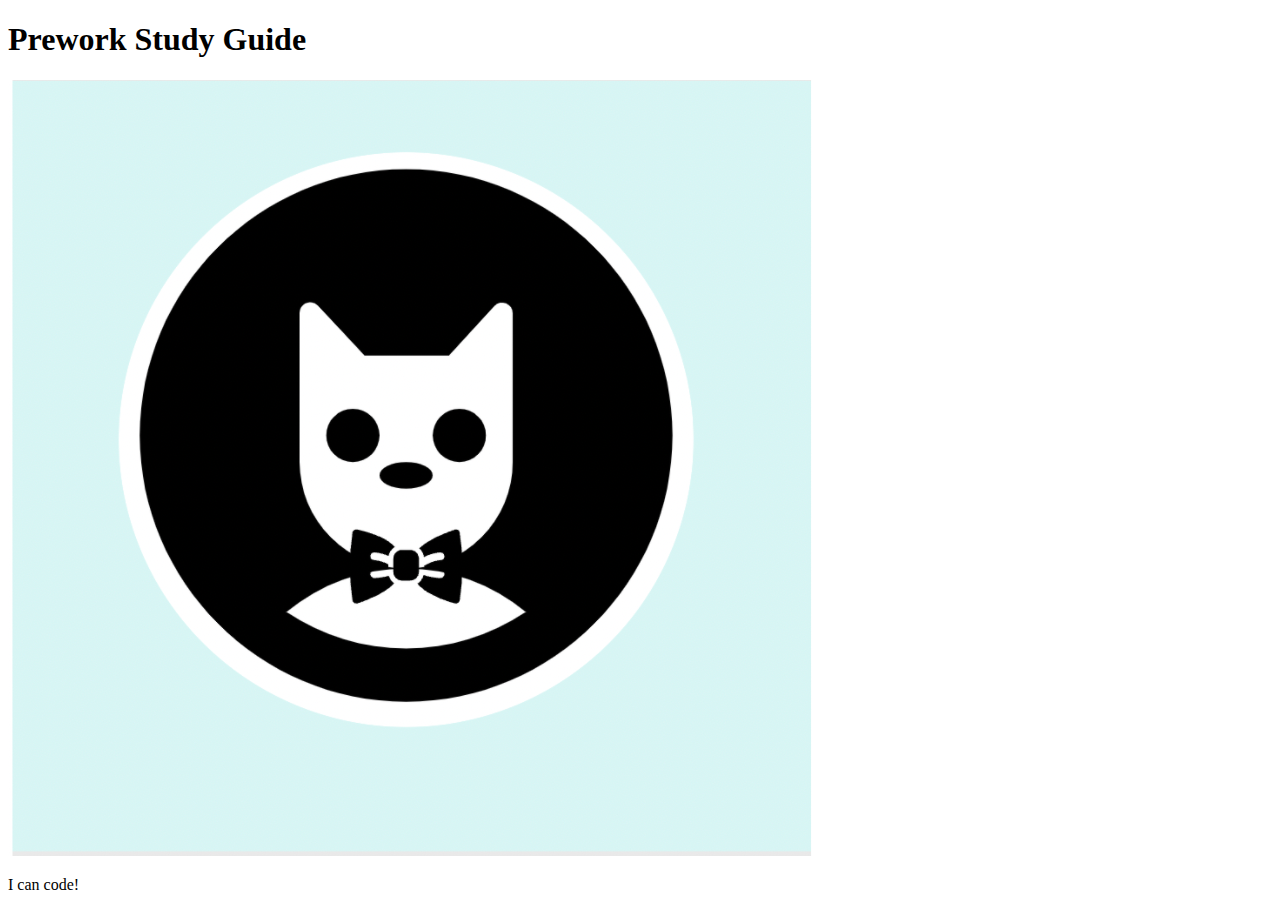
==== index.html @ 8d639efb "add feature/starter-code" ====
<!DOCTYPE html>
<html lang="en">
  <head>
    <meta charset="UTF-8" />
    <meta http-equiv="X-UA-Compatible" content="IE=edge" />
    <meta name="viewport" content="width=device-width, initial-scale=1.0" />
    <title>Prework Study Guide</title>
  </head>
  <body>
    <header id="header">
      <h1>Prework Study Guide</h1>
      <img src="./assets/bowtie-cat.png" alt="Profile image of cat wearing a bow tie." />
    </header>
    <main>
      <!-- Student code goes here -->
    </main>

    <footer>
      <p>I can code!</p>
    </footer>
  </body>
</html>
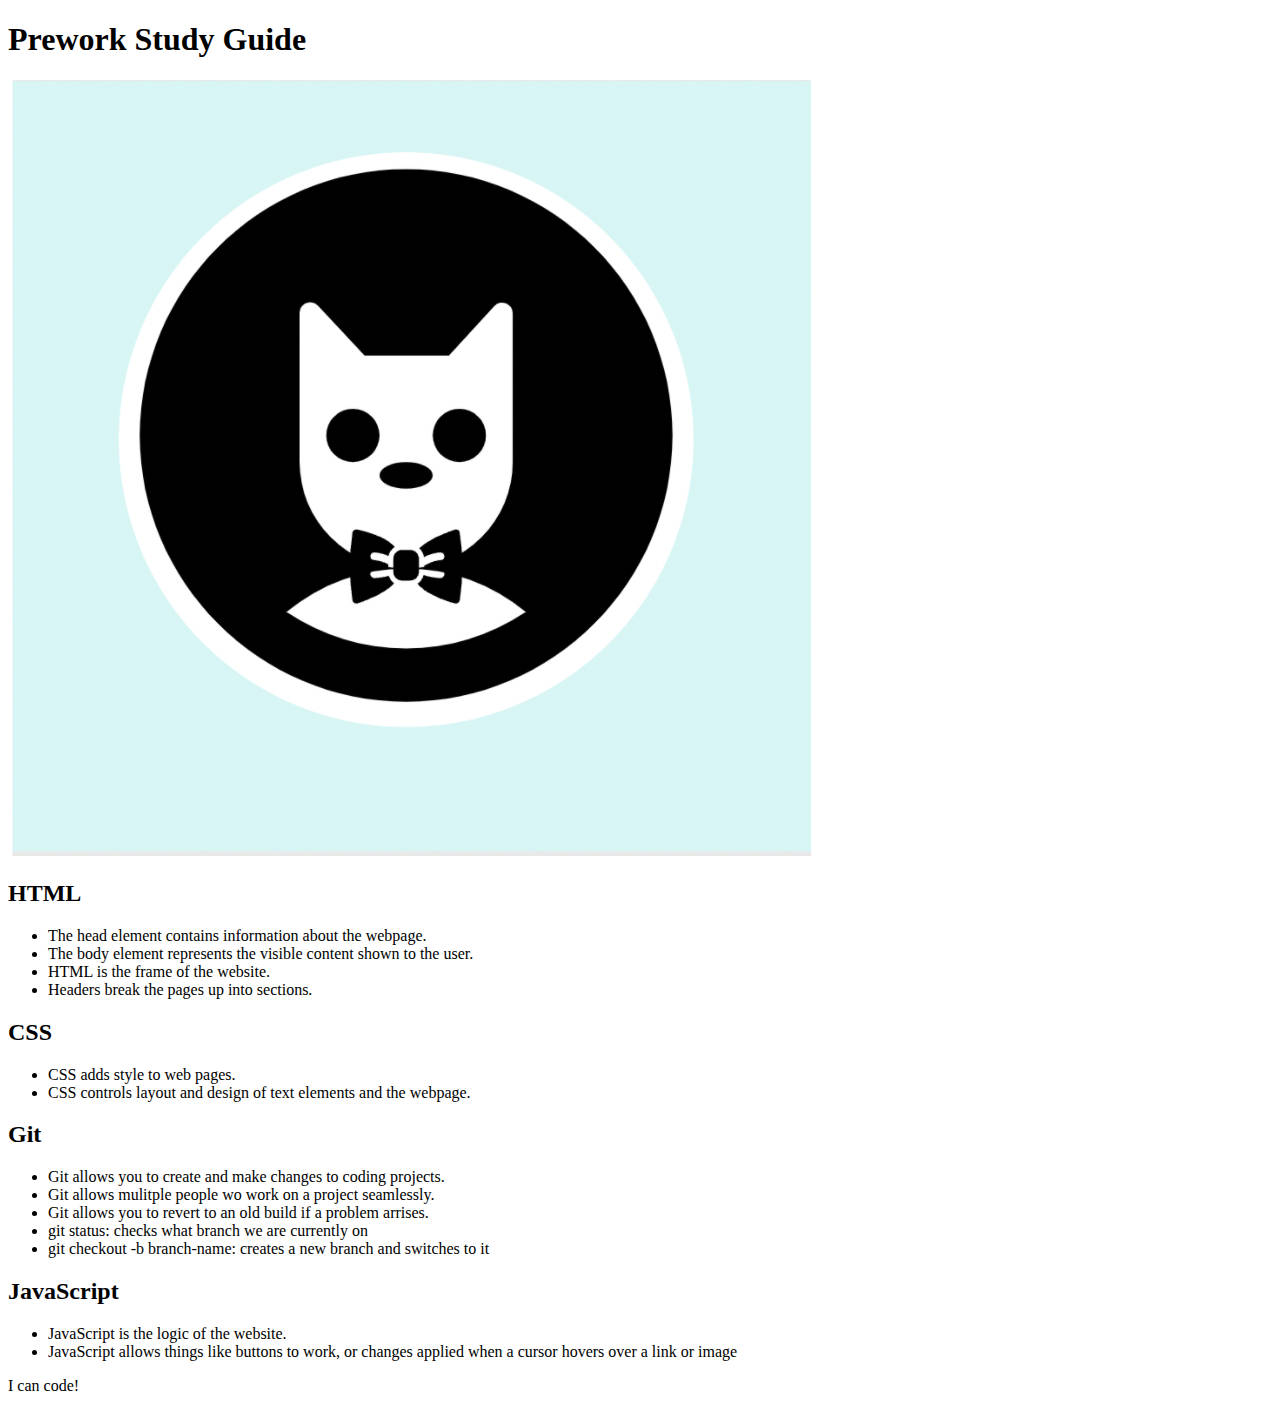
==== commit c669a672: "added code to html file" ====
--- a/index.html
+++ b/index.html
@@ -12,7 +12,44 @@
       <img src="./assets/bowtie-cat.png" alt="Profile image of cat wearing a bow tie." />
     </header>
     <main>
-      <!-- Student code goes here -->
+      <section class="card" id="html-section">
+        <h2>HTML</h2>
+        <ul>
+          <li>The head element contains information about the webpage.</li>
+          <li>The body element represents the visible content shown to the user.</li>
+          <li>HTML is the frame of the website.</li>
+          <li>Headers break the pages up into sections.</li>
+        </ul></h2>
+
+      </section>
+   
+      <section class="card" id="css-section">
+        <h2>CSS</h2>
+        <ul>
+          <li>CSS adds style to web pages.</li>
+          <li>CSS controls layout and design of text elements and the webpage.</li>
+        </ul>
+   
+      </section>
+        
+      <section class="card" id="git-section">
+        <h2>Git</h2>
+        <ul>
+          <li>Git allows you to create and make changes to coding projects.</li>
+          <li>Git allows mulitple people wo work on a project seamlessly.</li>
+          <li>Git allows you to revert to an old build if a problem arrises.</li>
+          <li>git status: checks what branch we are currently on</li>
+          <li>git checkout -b branch-name: creates a new branch and switches to it</li>
+        </ul>
+      </section>
+   
+      <section class="card" id="javascript-section">
+        <h2>JavaScript</h2>
+        <ul>
+          <li>JavaScript is the logic of the website.</li>
+          <li>JavaScript allows things like buttons to work, or changes applied when a cursor hovers over a link or image</li>
+        </ul>
+      </section>
     </main>
 
     <footer>
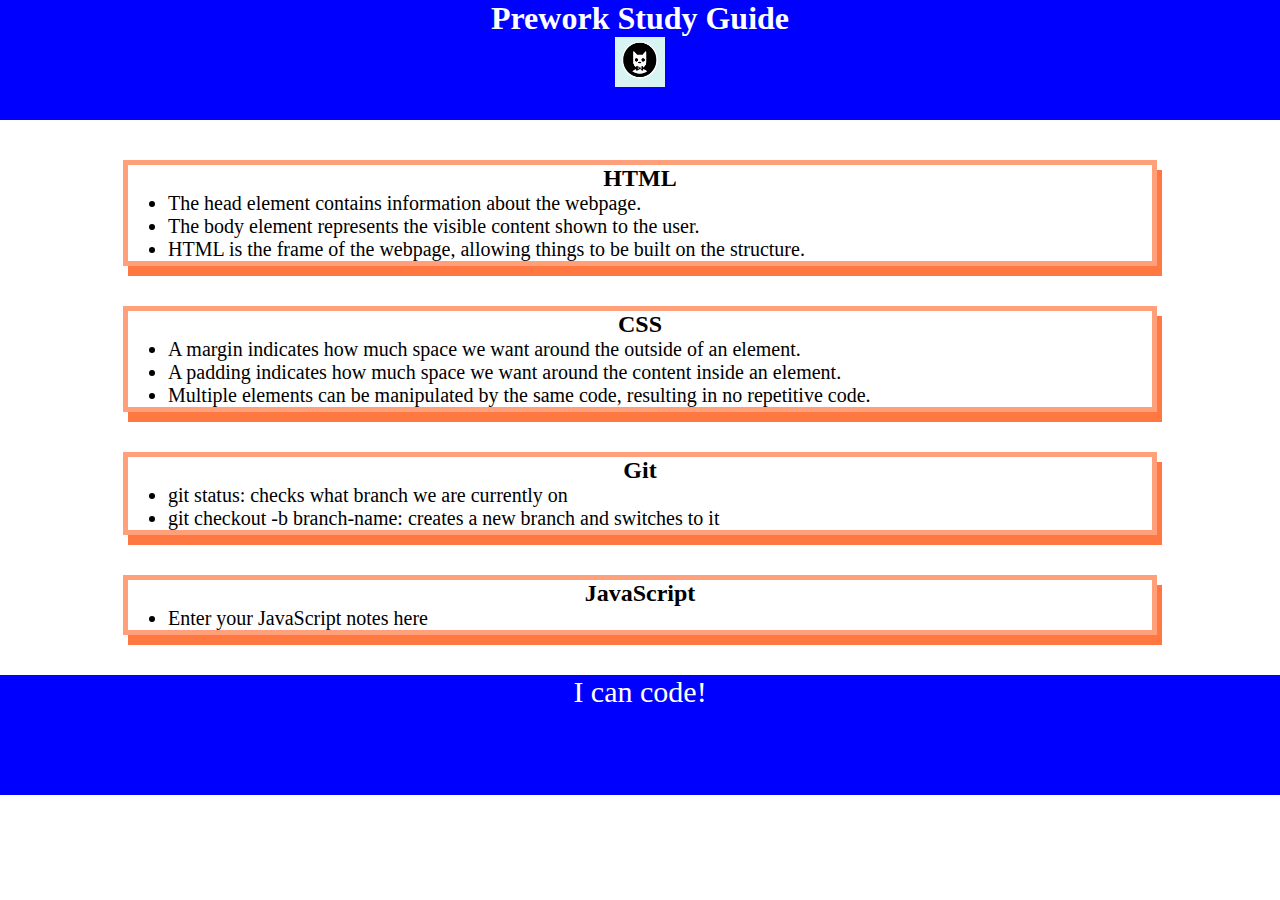
==== commit ed304ef2: "Merge pull request #9 from johnnyowen/feature/add-css" ====
--- a/index.html
+++ b/index.html
@@ -4,50 +4,49 @@
     <meta charset="UTF-8" />
     <meta http-equiv="X-UA-Compatible" content="IE=edge" />
     <meta name="viewport" content="width=device-width, initial-scale=1.0" />
+    <link rel="stylesheet" href="./assets/style.css">
     <title>Prework Study Guide</title>
   </head>
+
   <body>
-    <header id="header">
+    <header id="top">
       <h1>Prework Study Guide</h1>
       <img src="./assets/bowtie-cat.png" alt="Profile image of cat wearing a bow tie." />
     </header>
+
     <main>
       <section class="card" id="html-section">
         <h2>HTML</h2>
         <ul>
           <li>The head element contains information about the webpage.</li>
-          <li>The body element represents the visible content shown to the user.</li>
-          <li>HTML is the frame of the website.</li>
-          <li>Headers break the pages up into sections.</li>
-        </ul></h2>
+          <li>The body element represents the visible content shown to the user.
+          <li>HTML is the frame of the webpage, allowing things to be built on the structure.</li>
+          </li>
+        </ul>
+      </section>
 
-      </section>
-   
       <section class="card" id="css-section">
         <h2>CSS</h2>
         <ul>
-          <li>CSS adds style to web pages.</li>
-          <li>CSS controls layout and design of text elements and the webpage.</li>
+          <li>A margin indicates how much space we want around the outside of an element.</li>
+          <li>A padding indicates how much space we want around the content inside an element.
+          <li>Multiple elements can be manipulated by the same code, resulting in no repetitive code.</li>
+          </li>
         </ul>
-   
       </section>
-        
+
       <section class="card" id="git-section">
         <h2>Git</h2>
         <ul>
-          <li>Git allows you to create and make changes to coding projects.</li>
-          <li>Git allows mulitple people wo work on a project seamlessly.</li>
-          <li>Git allows you to revert to an old build if a problem arrises.</li>
           <li>git status: checks what branch we are currently on</li>
           <li>git checkout -b branch-name: creates a new branch and switches to it</li>
         </ul>
       </section>
-   
+
       <section class="card" id="javascript-section">
         <h2>JavaScript</h2>
         <ul>
-          <li>JavaScript is the logic of the website.</li>
-          <li>JavaScript allows things like buttons to work, or changes applied when a cursor hovers over a link or image</li>
+          <li>Enter your JavaScript notes here</li>
         </ul>
       </section>
     </main>
@@ -56,4 +55,4 @@
       <p>I can code!</p>
     </footer>
   </body>
-</html>
+</html>--- a/assets/style.css
+++ b/assets/style.css
@@ -0,0 +1,42 @@
+* {
+    margin: 0;
+    padding: 0;
+}
+
+header,
+footer {
+    width: 100%;
+    height: 120px;
+    background-color: blue;
+    color: white;
+}
+
+h1,
+h2 {
+    text-align: center;
+}
+
+img {
+    display: block;
+    height: 50px;
+    width: 50px;
+    margin-left: auto;
+    margin-right: auto;
+}
+
+ul {
+    padding-left: 40px;
+    font-size: 20px;
+}
+
+p {
+    text-align: center;
+    font-size: 30px;
+  }
+
+  .card {
+    width: 80%;
+    margin: 40px auto;
+    border: 5px solid lightsalmon;
+    box-shadow: 5px 10px #FF7842;
+  }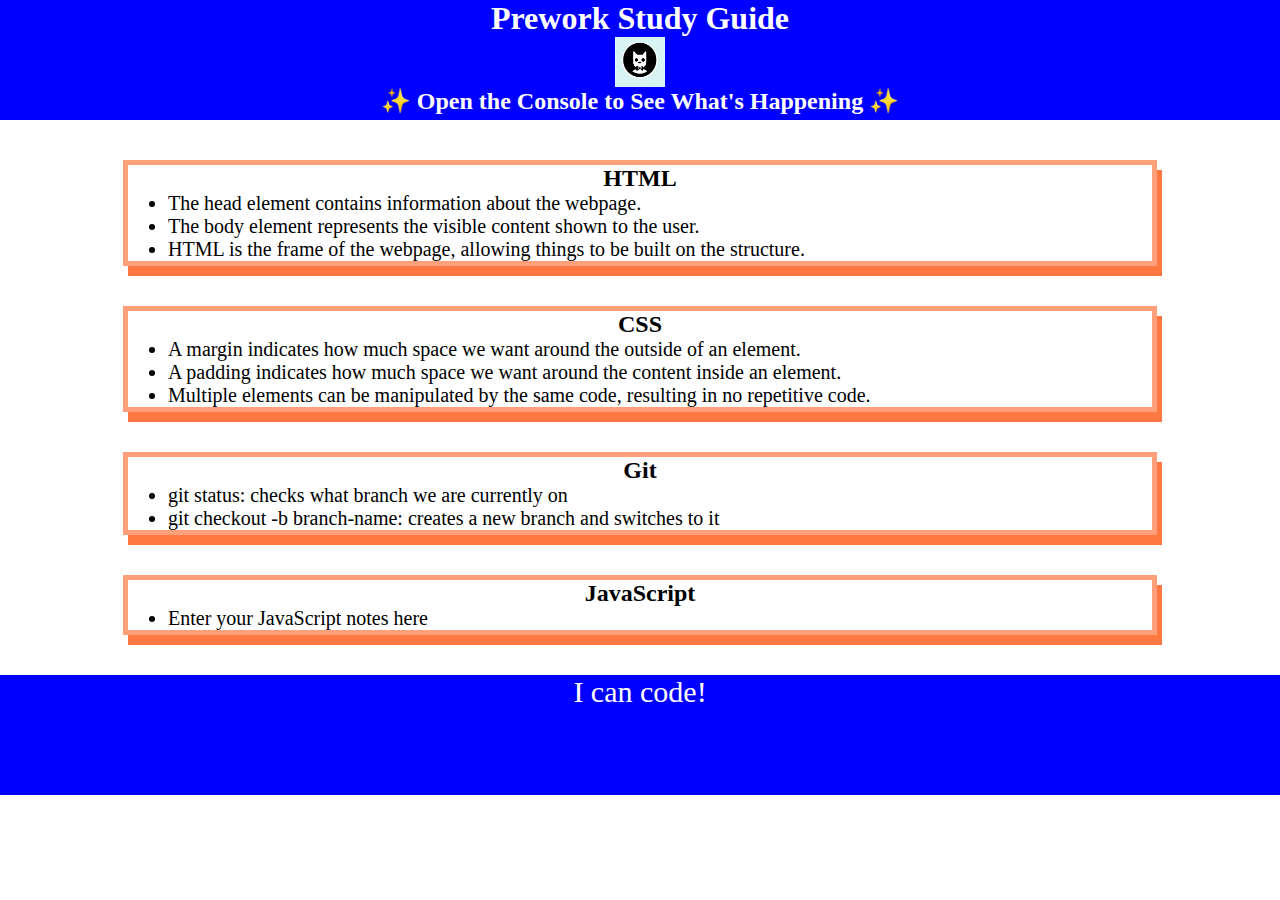
==== commit 4db67ef4: "added JS to project" ====
--- a/index.html
+++ b/index.html
@@ -12,6 +12,7 @@
     <header id="top">
       <h1>Prework Study Guide</h1>
       <img src="./assets/bowtie-cat.png" alt="Profile image of cat wearing a bow tie." />
+      <h2>✨ Open the Console to See What's Happening ✨</h2>
     </header>
 
     <main>
@@ -54,5 +55,6 @@
     <footer>
       <p>I can code!</p>
     </footer>
+    <script src="./assets/script.js"></script>
   </body>
 </html>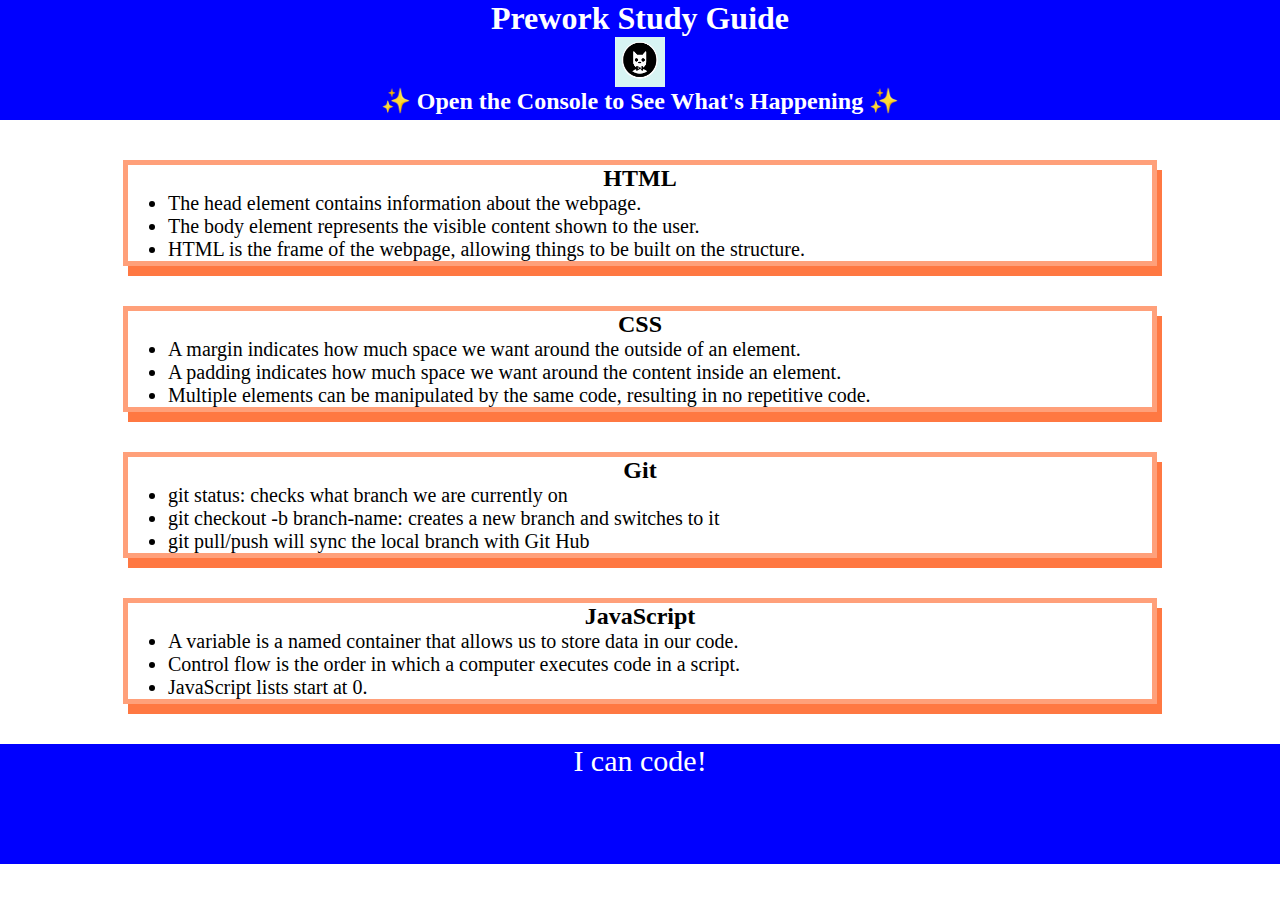
==== commit bfac22ae: "added JS functions to project" ====
--- a/index.html
+++ b/index.html
@@ -41,13 +41,16 @@
         <ul>
           <li>git status: checks what branch we are currently on</li>
           <li>git checkout -b branch-name: creates a new branch and switches to it</li>
+          <li>git pull/push will sync the local branch with Git Hub</li>
         </ul>
       </section>
 
       <section class="card" id="javascript-section">
         <h2>JavaScript</h2>
         <ul>
-          <li>Enter your JavaScript notes here</li>
+          <li>A variable is a named container that allows us to store data in our code.</li>
+          <li>Control flow is the order in which a computer executes code in a script.</li>
+          <li>JavaScript lists start at 0.</li>
         </ul>
       </section>
     </main>
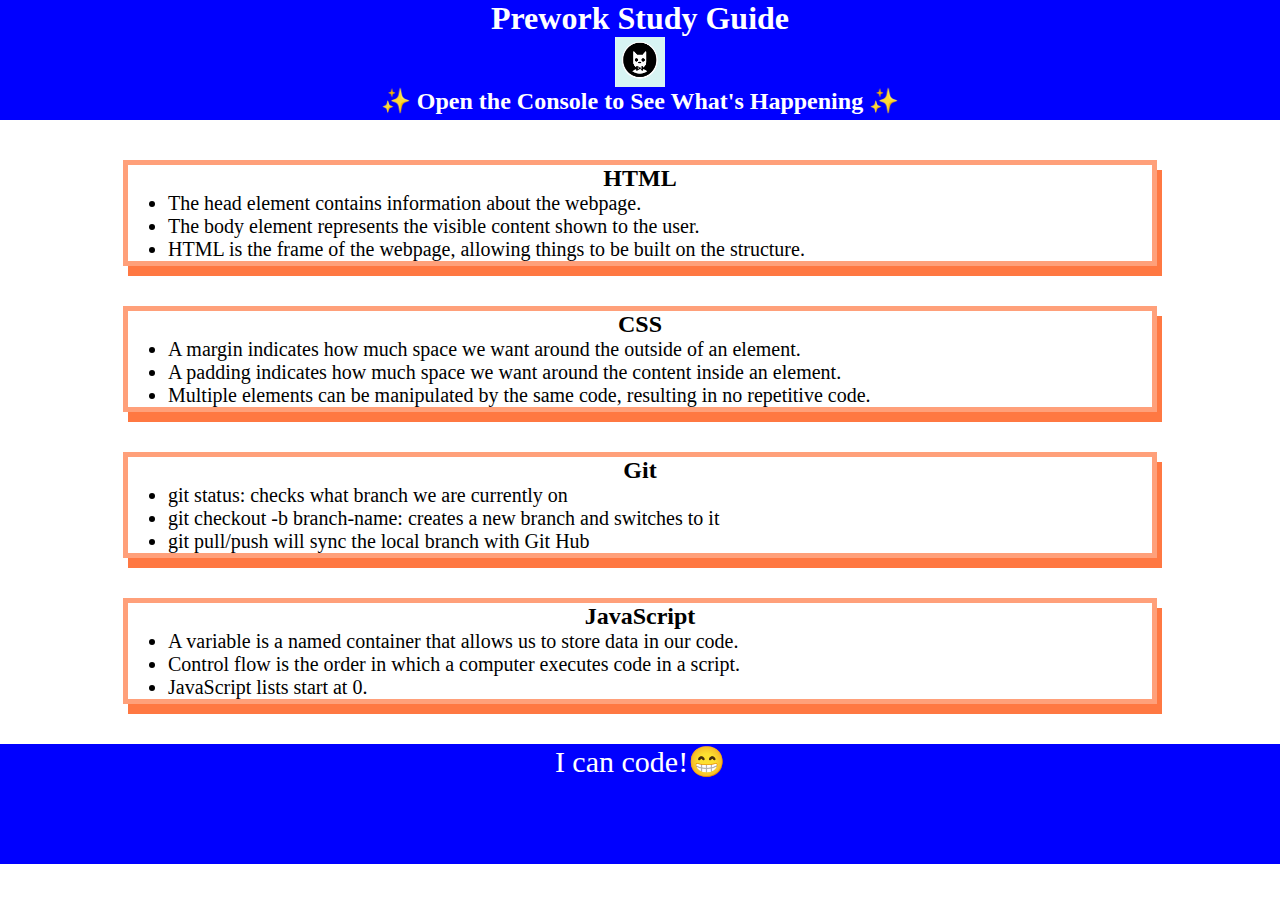
==== commit 57277772: "test" ====
--- a/index.html
+++ b/index.html
@@ -56,7 +56,7 @@
     </main>
 
     <footer>
-      <p>I can code!</p>
+      <p>I can code!😁</p>
     </footer>
     <script src="./assets/script.js"></script>
   </body>
